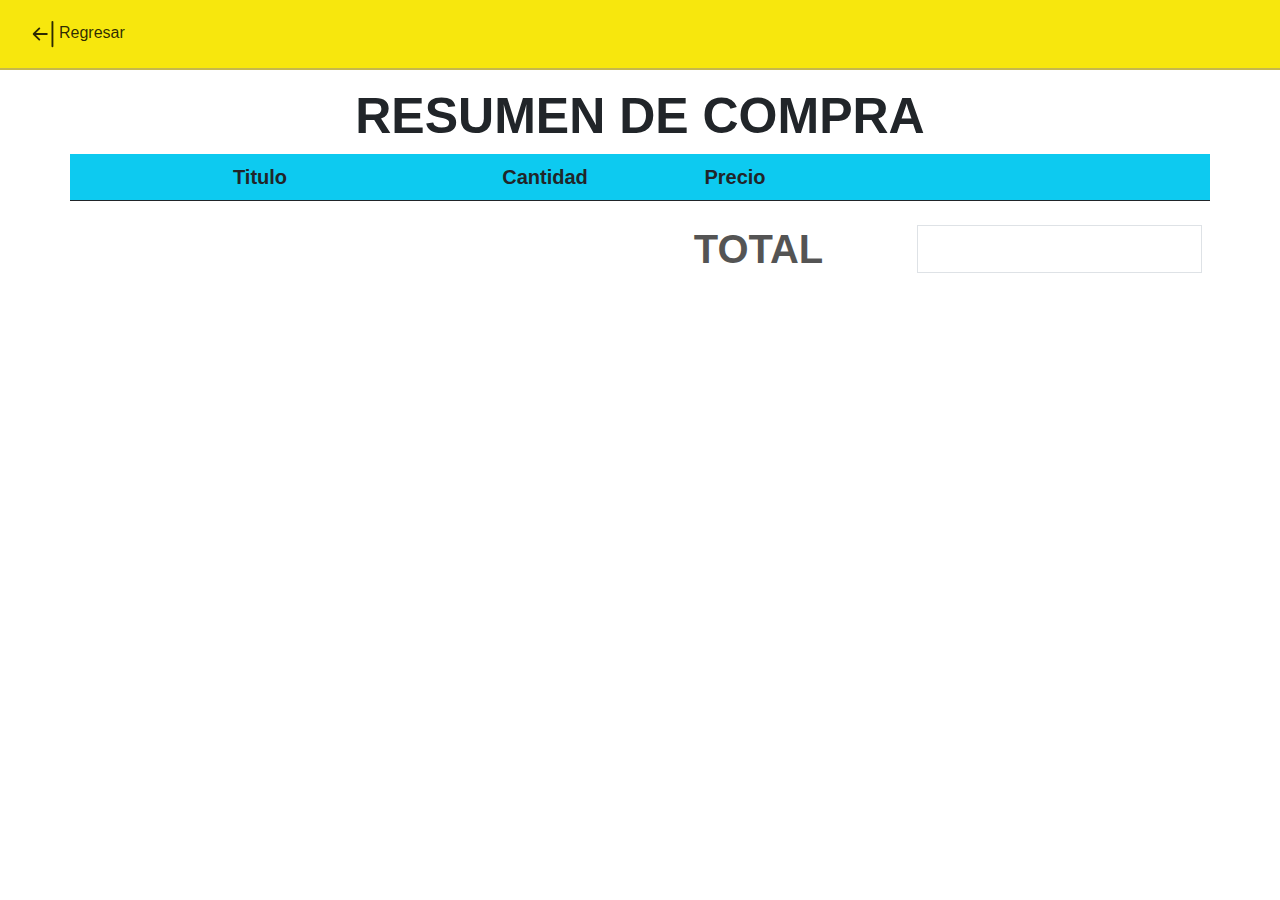
==== pages/resumen-compra.html @ b1a66e0a "Responsive" ====
<!DOCTYPE html>
<html lang="en">

<head>
    <meta charset="UTF-8">
    <meta http-equiv="X-UA-Compatible" content="IE=edge">
    <meta name="viewport" content="width=device-width, initial-scale=1.0">
    <link rel="stylesheet" href="../css/bootstrap5.css">
    <link rel="stylesheet" href="../css/estilos-propios.css">
    <link rel="stylesheet" href="../css/formulario.css">
    <title>Document</title>
</head>

<body>
    <div class="container-fluid sticky-top">
        <nav class="row mb-3">
            <ul class="nav">
                <li class="mx-2 pointer">
                    <a class="borderReturn" href="../index.html"><svg width="30" height="30" fill="currentColor" class="bi bi-arrow-bar-left" viewBox="0 0 16 16">
                        <path fill-rule="evenodd" d="M12.5 15a.5.5 0 0 1-.5-.5v-13a.5.5 0 0 1 1 0v13a.5.5 0 0 1-.5.5zM10 8a.5.5 0 0 1-.5.5H3.707l2.147 2.146a.5.5 0 0 1-.708.708l-3-3a.5.5 0 0 1 0-.708l3-3a.5.5 0 1 1 .708.708L3.707 7.5H9.5a.5.5 0 0 1 .5.5z"/>
                        </svg>Regresar</a>
                </li>
            </ul>
        </nav>
    </div>  
    <div class="container">
        <div class="row text-center">
            <h3 class="FontResumen">RESUMEN DE COMPRA</h3>
        </div>
    </div>
    <div class="container text-center">
        <table class="table">
            <thead>
                <tr class="row bg-info">
                    <th class="col-4 col-sm-4 fontTitleCart">Titulo</th>
                    <th class="col-2 col-sm-2 fontTitleCart">Cantidad</th>
                    <th class="col-2 col-sm-2 fontTitleCart">Precio</th>
                    <th class="col-2 col-sm-2 fontTitleCart"></th>
                    <th class="col-2 col-sm-2"></th>
                </tr>
            </thead>
            <tbody id="productos-del-carro">
            </tbody>
        </table>
        <div class="row justify-content-end">
            <h4 class="col-3 m-2 priceFinal">TOTAL</h4>
            <h5 class="col-3 m-2 border priceFinal" id="precio-Final"></h5>
        </div>
    </div>
    <div class="row justify-content-center py-3" id="botonPagar">
        
    </div>
    <div id="metodoPago">

    </div>
    <script src="/js/jquery.js"></script>
    <script src="/js/resumen.js"></script>
    <script src="/js/main.js"></script>
</body>
</html>
---- css/estilos-propios.css ----
.imagen-mp{
    width: 200px;
    height: 100px;
}
.imagen-modal{
    width: 400px;
    height: 400px;
}
/*NAVBAR*/
ul {
    list-style-type: none;
    margin: 0;
    padding: 0;
    overflow: hidden;
    background-color: rgb(247, 231, 13);
    text-align: center;
    border-bottom: 2px solid rgba(149, 141, 141, 0.513);
}

li {
    display:inline-block;
}

li a {
    margin: 5px;
    color:rgba(0, 0, 0, 0.822);
    border-right: solid 3px rgb(252, 6, 252, 0.822);
    display: block;
    text-align: center;
    justify-content: center;
    padding: 14px 16px;
    text-decoration: none;
    border-radius: 35px;
}

li a:hover {
    text-decoration: none;
    color:white;
    background-color:rgb(252, 6, 252, 0.822);
}

.bgc-color{
    background-color: rgba(149, 141, 141, 0.144);
}
.pointer{
    cursor: pointer;
}
.fontPrice{
    font-size: 40px;
    /* color: black; */
    color: rgb(136, 129, 129);
    font-family:'Franklin Gothic Medium', 'Arial Narrow', Arial, sans-serif;
}
.fontTitle{
    font-family:Cambria, Cochin, Georgia, Times, 'Times New Roman', serif;
    font-size: 25px;
    font-family: monospace;
}
.priceFinal{
    font-size: 40px;
    color: rgba(7, 7, 7, 0.693);
    font-family:Impact, Haettenschweiler, 'Arial Narrow Bold', sans-serif;
}
.fontTitleCart{
    font-family:'Lucida Sans', 'Lucida Sans Regular', 'Lucida Grande', 'Lucida Sans Unicode', Geneva, Verdana, sans-serif;
    font-weight: bolder;
    font-size: 20px;
}
.bg-violet{
    background-color:rgb(94, 23, 235);
}
.FontResumen{
    font-family:'Trebuchet MS', 'Lucida Sans Unicode', 'Lucida Grande', 'Lucida Sans', Arial, sans-serif;
    font-weight: bolder;
    font-size: 50px;
}
.FontTitlePrincipal{
    font-family:'Trebuchet MS', 'Lucida Sans Unicode', 'Lucida Grande', 'Lucida Sans', Arial, sans-serif;
    font-weight: bolder;
    color:rgb(0, 237, 245, 0.822) ;
    font-size: 50px;
}
.FontParrafoPrincipal{
    font-family:'Trebuchet MS', 'Lucida Sans Unicode', 'Lucida Grande', 'Lucida Sans', Arial, sans-serif;
    font-weight: bolder;
    color:black;
    font-size: 15px;
}
.carouselCenter{
    margin-right: 0.5rem;
    margin-left: 0.5rem;
}
.marginCarrousel{
    margin-bottom: 42px;
}
.borde-formulario{
    border-radius: 10px;
    border: 1px solid rgb(223, 217, 217)
}
.borderSpan {
    border-bottom: 3px solid rgba(252, 6, 252, 0.822)!important;
    color: black;
}
.fontSpan{
    color: rgba(0, 0, 0, 0.822)!important;
    font-size: 20px !important;
    font-weight: bolder !important;
}
.TitlePublicidad{
    font-family: 'Gill Sans', 'Gill Sans MT', Calibri, 'Trebuchet MS', sans-serif;
    font-weight: normal;
}
.ParrafoPublicidad{
    font-family:'Franklin Gothic Medium', 'Arial Narrow', Arial, sans-serif;
    font-size: 35px;
}
.borderReturn{
    margin: 5px;
    color:rgba(0, 0, 0, 0.822);
    /* border-left: solid 3px rgb(252, 6, 252, 0.822); */
    display: block;
    text-align: center;
    justify-content: center;
    padding: 14px 16px;
    text-decoration: none;
    border-radius: 35px;
    border-right: none;
}
---- css/formulario.css ----
/* BASIC */

html {
    background-color: #56baed;
}

body {
    font-family: "Poppins", sans-serif;
    height: 100vh;
}

a {
    color: #92badd;
    display: inline-block;
    text-decoration: none;
    font-weight: 400;
}

h2 {
    text-align: center;
    font-size: 16px;
    font-weight: 600;
    text-transform: uppercase;
    display: inline-block;
    margin: 40px 8px 10px 8px;
    color: #cccccc;
}

/* STRUCTURE */

.wrapper {
    display: flex;
    align-items: center;
    flex-direction: column;
    justify-content: center;
    width: 100%;
    min-height: 100%;
    padding: 20px;
}

#formContent {
  -webkit-border-radius: 10px 10px 10px 10px;
  border-radius: 10px 10px 10px 10px;
  background: #fff;
  padding: 30px;
  width: 90%;
  max-width: 450px;
  position: relative;
  padding: 0px;
  -webkit-box-shadow: 0 30px 60px 0 rgba(0, 0, 0, 0.3);
  box-shadow: 0 30px 60px 0 rgba(0, 0, 0, 0.3);
  text-align: center;
}

#formFooter {
  background-color: #f6f6f6;
  border-top: 1px solid #dce8f1;
  padding: 25px;
  text-align: center;
  -webkit-border-radius: 0 0 10px 10px;
  border-radius: 0 0 10px 10px;
}

/* TABS */

h2.inactive {
  color: #cccccc;
}

h2.active {
  color: #0d0d0d;
  border-bottom: 2px solid #5fbae9;
}

/* FORM TYPOGRAPHY*/

input[type="button"],
input[type="submit"],
input[type="reset"] {
  background-color: #56baed;
  border: none;
  color: white;
  padding: 15px 80px;
  text-align: center;
  text-decoration: none;
  display: inline-block;
  text-transform: uppercase;
  font-size: 13px;
  -webkit-box-shadow: 0 10px 30px 0 rgba(95, 186, 233, 0.4);
  box-shadow: 0 10px 30px 0 rgba(95, 186, 233, 0.4);
  -webkit-border-radius: 5px 5px 5px 5px;
  border-radius: 5px 5px 5px 5px;
  margin: 5px 20px 40px 20px;
  -webkit-transition: all 0.3s ease-in-out;
  -moz-transition: all 0.3s ease-in-out;
  -ms-transition: all 0.3s ease-in-out;
  -o-transition: all 0.3s ease-in-out;
  transition: all 0.3s ease-in-out;
}

input[type="button"]:hover,
input[type="submit"]:hover,
input[type="reset"]:hover {
  background-color: #39ace7;
}

input[type="button"]:active,
input[type="submit"]:active,
input[type="reset"]:active {
  -moz-transform: scale(0.95);
  -webkit-transform: scale(0.95);
  -o-transform: scale(0.95);
  -ms-transform: scale(0.95);
  transform: scale(0.95);
}

input[type="text"] {
  background-color: #f6f6f6;
  border: none;
  color: #0d0d0d;
  padding: 15px 32px;
  text-align: center;
  text-decoration: none;
  display: inline-block;
  font-size: 16px;
  margin: 5px;
  width: 85%;
  border: 2px solid #f6f6f6;
  -webkit-transition: all 0.5s ease-in-out;
  -moz-transition: all 0.5s ease-in-out;
  -ms-transition: all 0.5s ease-in-out;
  -o-transition: all 0.5s ease-in-out;
  transition: all 0.5s ease-in-out;
  -webkit-border-radius: 5px 5px 5px 5px;
  border-radius: 5px 5px 5px 5px;
}

input[type="text"]:focus {
  background-color: #fff;
  border-bottom: 2px solid #5fbae9;
}

input[type="text"]:placeholder {
  color: #cccccc;
}

/* ANIMATIONS */

/* Simple CSS3 Fade-in-down Animation */
.fadeInDown {
  -webkit-animation-name: fadeInDown;
  animation-name: fadeInDown;
  -webkit-animation-duration: 1s;
  animation-duration: 1s;
  -webkit-animation-fill-mode: both;
  animation-fill-mode: both;
}

@-webkit-keyframes fadeInDown {
  0% {
    opacity: 0;
    -webkit-transform: translate3d(0, -100%, 0);
    transform: translate3d(0, -100%, 0);
  }
  100% {
    opacity: 1;
    -webkit-transform: none;
    transform: none;
  }
}

@keyframes fadeInDown {
  0% {
    opacity: 0;
    -webkit-transform: translate3d(0, -100%, 0);
    transform: translate3d(0, -100%, 0);
  }
  100% {
    opacity: 1;
    -webkit-transform: none;
    transform: none;
  }
}

/* Simple CSS3 Fade-in Animation */
@-webkit-keyframes fadeIn {
  from {
    opacity: 0;
  }
  to {
    opacity: 1;
  }
}
@-moz-keyframes fadeIn {
  from {
    opacity: 0;
  }
  to {
    opacity: 1;
  }
}
@keyframes fadeIn {
  from {
    opacity: 0;
  }
  to {
    opacity: 1;
  }
}

.fadeIn {
  opacity: 0;
  -webkit-animation: fadeIn ease-in 1;
  -moz-animation: fadeIn ease-in 1;
  animation: fadeIn ease-in 1;

  -webkit-animation-fill-mode: forwards;
  -moz-animation-fill-mode: forwards;
  animation-fill-mode: forwards;

  -webkit-animation-duration: 1s;
  -moz-animation-duration: 1s;
  animation-duration: 1s;
}

.fadeIn.first {
  -webkit-animation-delay: 0.4s;
  -moz-animation-delay: 0.4s;
  animation-delay: 0.4s;
}

.fadeIn.second {
  -webkit-animation-delay: 0.6s;
  -moz-animation-delay: 0.6s;
  animation-delay: 0.6s;
}

.fadeIn.third {
  -webkit-animation-delay: 0.8s;
  -moz-animation-delay: 0.8s;
  animation-delay: 0.8s;
}

.fadeIn.fourth {
  -webkit-animation-delay: 1s;
  -moz-animation-delay: 1s;
  animation-delay: 1s;
}

/* Simple CSS3 Fade-in Animation */
.underlineHover:after {
  display: block;
  left: 0;
  bottom: -10px;
  width: 0;
  height: 2px;
  background-color: #56baed;
  content: "";
  transition: width 0.2s;
}

.underlineHover:hover {
  color: #0d0d0d;
}

.underlineHover:hover:after {
  width: 100%;
}

/* OTHERS */

*:focus {
  outline: none;
}

#icon {
  width: 60%;
}
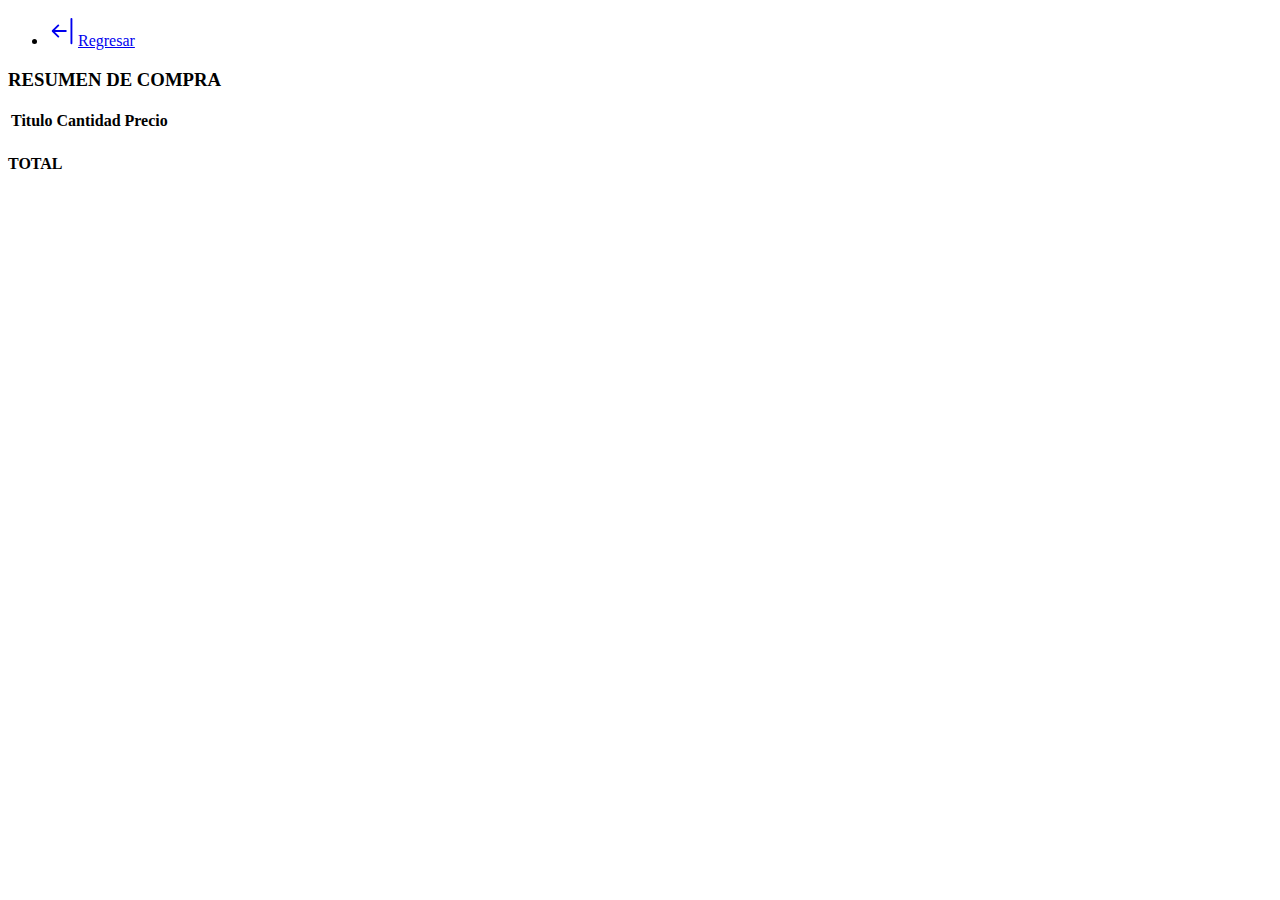
==== commit de8c6ee9: "ajustes GitHub Pages" ====
--- a/pages/resumen-compra.html
+++ b/pages/resumen-compra.html
@@ -5,9 +5,9 @@
     <meta charset="UTF-8">
     <meta http-equiv="X-UA-Compatible" content="IE=edge">
     <meta name="viewport" content="width=device-width, initial-scale=1.0">
-    <link rel="stylesheet" href="../css/bootstrap5.css">
-    <link rel="stylesheet" href="../css/estilos-propios.css">
-    <link rel="stylesheet" href="../css/formulario.css">
+    <link rel="stylesheet" href="css/bootstrap5.css">
+    <link rel="stylesheet" href="css/estilos-propios.css">
+    <link rel="stylesheet" href="css/formulario.css">
     <title>Document</title>
 </head>
 
@@ -53,8 +53,8 @@
     <div id="metodoPago">
 
     </div>
-    <script src="/js/jquery.js"></script>
-    <script src="/js/resumen.js"></script>
-    <script src="/js/main.js"></script>
+    <script src="js/jquery.js"></script>
+    <script src="js/resumen.js"></script>
+    <script src="js/main.js"></script>
 </body>
 </html>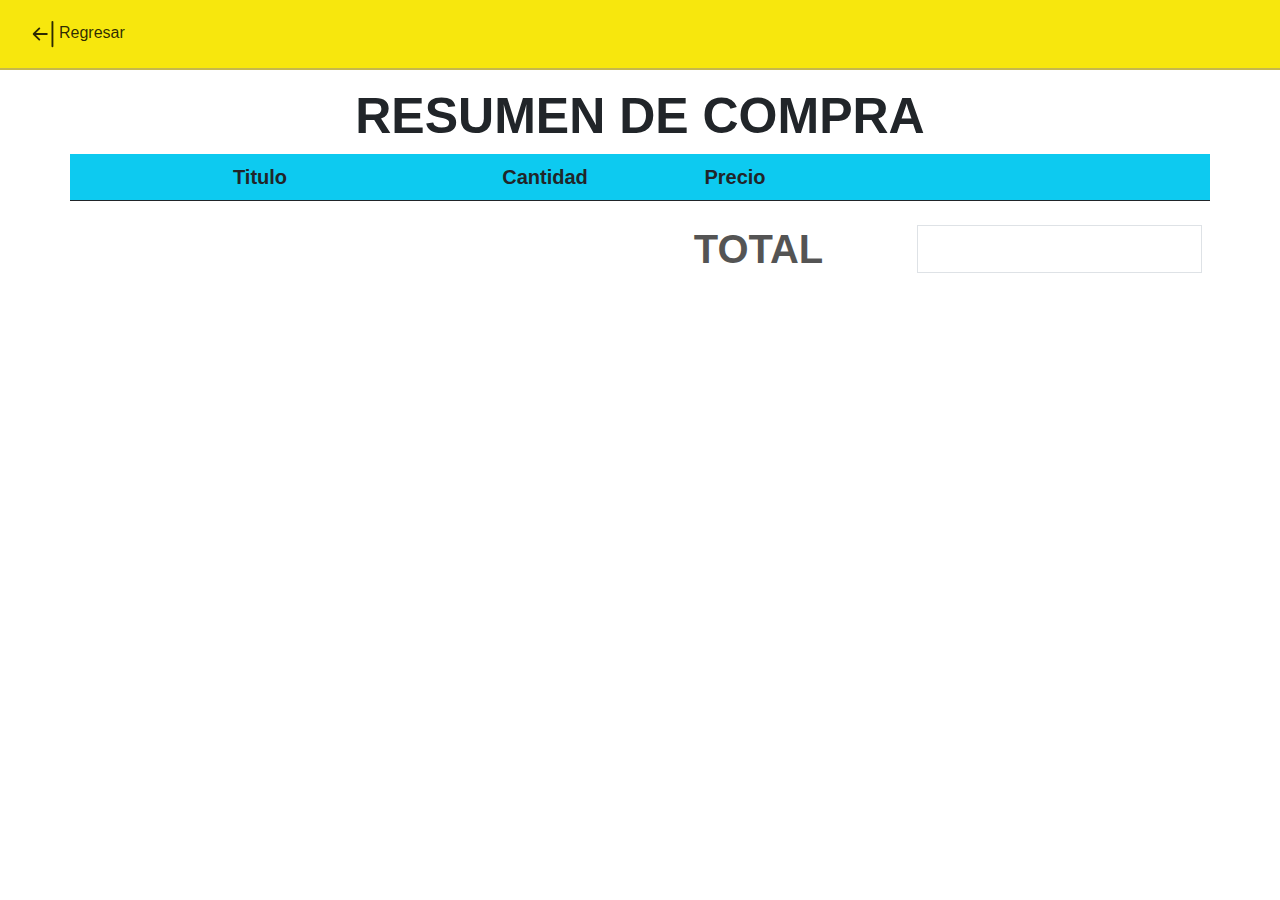
==== commit e86c599e: "cambios githubPages" ====
--- a/pages/resumen-compra.html
+++ b/pages/resumen-compra.html
@@ -5,9 +5,9 @@
     <meta charset="UTF-8">
     <meta http-equiv="X-UA-Compatible" content="IE=edge">
     <meta name="viewport" content="width=device-width, initial-scale=1.0">
-    <link rel="stylesheet" href="css/bootstrap5.css">
-    <link rel="stylesheet" href="css/estilos-propios.css">
-    <link rel="stylesheet" href="css/formulario.css">
+    <link rel="stylesheet" href="../css/bootstrap5.css">
+    <link rel="stylesheet" href="../css/estilos-propios.css">
+    <link rel="stylesheet" href="../css/formulario.css">
     <title>Document</title>
 </head>
 
--- a/css/estilos-propios.css
+++ b/css/estilos-propios.css
@@ -0,0 +1,128 @@
+.imagen-mp{
+    width: 200px;
+    height: 100px;
+}
+.imagen-modal{
+    width: 400px;
+    height: 400px;
+}
+/*NAVBAR*/
+ul {
+    list-style-type: none;
+    margin: 0;
+    padding: 0;
+    overflow: hidden;
+    background-color: rgb(247, 231, 13);
+    text-align: center;
+    border-bottom: 2px solid rgba(149, 141, 141, 0.513);
+}
+
+li {
+    display:inline-block;
+}
+
+li a {
+    margin: 5px;
+    color:rgba(0, 0, 0, 0.822);
+    border-right: solid 3px rgb(252, 6, 252, 0.822);
+    display: block;
+    text-align: center;
+    justify-content: center;
+    padding: 14px 16px;
+    text-decoration: none;
+    border-radius: 35px;
+}
+
+li a:hover {
+    text-decoration: none;
+    color:white;
+    background-color:rgb(252, 6, 252, 0.822);
+}
+
+.bgc-color{
+    background-color: rgba(149, 141, 141, 0.144);
+}
+.pointer{
+    cursor: pointer;
+}
+.fontPrice{
+    font-size: 40px;
+    /* color: black; */
+    color: rgb(136, 129, 129);
+    font-family:'Franklin Gothic Medium', 'Arial Narrow', Arial, sans-serif;
+}
+.fontTitle{
+    font-family:Cambria, Cochin, Georgia, Times, 'Times New Roman', serif;
+    font-size: 25px;
+    font-family: monospace;
+}
+.priceFinal{
+    font-size: 40px;
+    color: rgba(7, 7, 7, 0.693);
+    font-family:Impact, Haettenschweiler, 'Arial Narrow Bold', sans-serif;
+}
+.fontTitleCart{
+    font-family:'Lucida Sans', 'Lucida Sans Regular', 'Lucida Grande', 'Lucida Sans Unicode', Geneva, Verdana, sans-serif;
+    font-weight: bolder;
+    font-size: 20px;
+}
+.bg-violet{
+    background-color:rgb(94, 23, 235);
+}
+.FontResumen{
+    font-family:'Trebuchet MS', 'Lucida Sans Unicode', 'Lucida Grande', 'Lucida Sans', Arial, sans-serif;
+    font-weight: bolder;
+    font-size: 50px;
+}
+.FontTitlePrincipal{
+    font-family:'Trebuchet MS', 'Lucida Sans Unicode', 'Lucida Grande', 'Lucida Sans', Arial, sans-serif;
+    font-weight: bolder;
+    color:rgb(0, 237, 245, 0.822) ;
+    font-size: 50px;
+}
+.FontParrafoPrincipal{
+    font-family:'Trebuchet MS', 'Lucida Sans Unicode', 'Lucida Grande', 'Lucida Sans', Arial, sans-serif;
+    font-weight: bolder;
+    color:black;
+    font-size: 15px;
+}
+.carouselCenter{
+    margin-right: 0.5rem;
+    margin-left: 0.5rem;
+}
+.marginCarrousel{
+    margin-bottom: 42px;
+}
+.borde-formulario{
+    border-radius: 10px;
+    border: 1px solid rgb(223, 217, 217)
+}
+.borderSpan {
+    border-bottom: 3px solid rgba(252, 6, 252, 0.822)!important;
+    color: black;
+}
+.fontSpan{
+    color: rgba(0, 0, 0, 0.822)!important;
+    font-size: 20px !important;
+    font-weight: bolder !important;
+}
+.TitlePublicidad{
+    font-family: 'Gill Sans', 'Gill Sans MT', Calibri, 'Trebuchet MS', sans-serif;
+    font-weight: normal;
+}
+.ParrafoPublicidad{
+    font-family:'Franklin Gothic Medium', 'Arial Narrow', Arial, sans-serif;
+    font-size: 35px;
+}
+.borderReturn{
+    margin: 5px;
+    color:rgba(0, 0, 0, 0.822);
+    /* border-left: solid 3px rgb(252, 6, 252, 0.822); */
+    display: block;
+    text-align: center;
+    justify-content: center;
+    padding: 14px 16px;
+    text-decoration: none;
+    border-radius: 35px;
+    border-right: none;
+}
--- a/css/formulario.css
+++ b/css/formulario.css
@@ -0,0 +1,278 @@
+/* BASIC */
+
+html {
+    background-color: #56baed;
+}
+
+body {
+    font-family: "Poppins", sans-serif;
+    height: 100vh;
+}
+
+a {
+    color: #92badd;
+    display: inline-block;
+    text-decoration: none;
+    font-weight: 400;
+}
+
+h2 {
+    text-align: center;
+    font-size: 16px;
+    font-weight: 600;
+    text-transform: uppercase;
+    display: inline-block;
+    margin: 40px 8px 10px 8px;
+    color: #cccccc;
+}
+
+/* STRUCTURE */
+
+.wrapper {
+    display: flex;
+    align-items: center;
+    flex-direction: column;
+    justify-content: center;
+    width: 100%;
+    min-height: 100%;
+    padding: 20px;
+}
+
+#formContent {
+  -webkit-border-radius: 10px 10px 10px 10px;
+  border-radius: 10px 10px 10px 10px;
+  background: #fff;
+  padding: 30px;
+  width: 90%;
+  max-width: 450px;
+  position: relative;
+  padding: 0px;
+  -webkit-box-shadow: 0 30px 60px 0 rgba(0, 0, 0, 0.3);
+  box-shadow: 0 30px 60px 0 rgba(0, 0, 0, 0.3);
+  text-align: center;
+}
+
+#formFooter {
+  background-color: #f6f6f6;
+  border-top: 1px solid #dce8f1;
+  padding: 25px;
+  text-align: center;
+  -webkit-border-radius: 0 0 10px 10px;
+  border-radius: 0 0 10px 10px;
+}
+
+/* TABS */
+
+h2.inactive {
+  color: #cccccc;
+}
+
+h2.active {
+  color: #0d0d0d;
+  border-bottom: 2px solid #5fbae9;
+}
+
+/* FORM TYPOGRAPHY*/
+
+input[type="button"],
+input[type="submit"],
+input[type="reset"] {
+  background-color: #56baed;
+  border: none;
+  color: white;
+  padding: 15px 80px;
+  text-align: center;
+  text-decoration: none;
+  display: inline-block;
+  text-transform: uppercase;
+  font-size: 13px;
+  -webkit-box-shadow: 0 10px 30px 0 rgba(95, 186, 233, 0.4);
+  box-shadow: 0 10px 30px 0 rgba(95, 186, 233, 0.4);
+  -webkit-border-radius: 5px 5px 5px 5px;
+  border-radius: 5px 5px 5px 5px;
+  margin: 5px 20px 40px 20px;
+  -webkit-transition: all 0.3s ease-in-out;
+  -moz-transition: all 0.3s ease-in-out;
+  -ms-transition: all 0.3s ease-in-out;
+  -o-transition: all 0.3s ease-in-out;
+  transition: all 0.3s ease-in-out;
+}
+
+input[type="button"]:hover,
+input[type="submit"]:hover,
+input[type="reset"]:hover {
+  background-color: #39ace7;
+}
+
+input[type="button"]:active,
+input[type="submit"]:active,
+input[type="reset"]:active {
+  -moz-transform: scale(0.95);
+  -webkit-transform: scale(0.95);
+  -o-transform: scale(0.95);
+  -ms-transform: scale(0.95);
+  transform: scale(0.95);
+}
+
+input[type="text"] {
+  background-color: #f6f6f6;
+  border: none;
+  color: #0d0d0d;
+  padding: 15px 32px;
+  text-align: center;
+  text-decoration: none;
+  display: inline-block;
+  font-size: 16px;
+  margin: 5px;
+  width: 85%;
+  border: 2px solid #f6f6f6;
+  -webkit-transition: all 0.5s ease-in-out;
+  -moz-transition: all 0.5s ease-in-out;
+  -ms-transition: all 0.5s ease-in-out;
+  -o-transition: all 0.5s ease-in-out;
+  transition: all 0.5s ease-in-out;
+  -webkit-border-radius: 5px 5px 5px 5px;
+  border-radius: 5px 5px 5px 5px;
+}
+
+input[type="text"]:focus {
+  background-color: #fff;
+  border-bottom: 2px solid #5fbae9;
+}
+
+input[type="text"]:placeholder {
+  color: #cccccc;
+}
+
+/* ANIMATIONS */
+
+/* Simple CSS3 Fade-in-down Animation */
+.fadeInDown {
+  -webkit-animation-name: fadeInDown;
+  animation-name: fadeInDown;
+  -webkit-animation-duration: 1s;
+  animation-duration: 1s;
+  -webkit-animation-fill-mode: both;
+  animation-fill-mode: both;
+}
+
+@-webkit-keyframes fadeInDown {
+  0% {
+    opacity: 0;
+    -webkit-transform: translate3d(0, -100%, 0);
+    transform: translate3d(0, -100%, 0);
+  }
+  100% {
+    opacity: 1;
+    -webkit-transform: none;
+    transform: none;
+  }
+}
+
+@keyframes fadeInDown {
+  0% {
+    opacity: 0;
+    -webkit-transform: translate3d(0, -100%, 0);
+    transform: translate3d(0, -100%, 0);
+  }
+  100% {
+    opacity: 1;
+    -webkit-transform: none;
+    transform: none;
+  }
+}
+
+/* Simple CSS3 Fade-in Animation */
+@-webkit-keyframes fadeIn {
+  from {
+    opacity: 0;
+  }
+  to {
+    opacity: 1;
+  }
+}
+@-moz-keyframes fadeIn {
+  from {
+    opacity: 0;
+  }
+  to {
+    opacity: 1;
+  }
+}
+@keyframes fadeIn {
+  from {
+    opacity: 0;
+  }
+  to {
+    opacity: 1;
+  }
+}
+
+.fadeIn {
+  opacity: 0;
+  -webkit-animation: fadeIn ease-in 1;
+  -moz-animation: fadeIn ease-in 1;
+  animation: fadeIn ease-in 1;
+
+  -webkit-animation-fill-mode: forwards;
+  -moz-animation-fill-mode: forwards;
+  animation-fill-mode: forwards;
+
+  -webkit-animation-duration: 1s;
+  -moz-animation-duration: 1s;
+  animation-duration: 1s;
+}
+
+.fadeIn.first {
+  -webkit-animation-delay: 0.4s;
+  -moz-animation-delay: 0.4s;
+  animation-delay: 0.4s;
+}
+
+.fadeIn.second {
+  -webkit-animation-delay: 0.6s;
+  -moz-animation-delay: 0.6s;
+  animation-delay: 0.6s;
+}
+
+.fadeIn.third {
+  -webkit-animation-delay: 0.8s;
+  -moz-animation-delay: 0.8s;
+  animation-delay: 0.8s;
+}
+
+.fadeIn.fourth {
+  -webkit-animation-delay: 1s;
+  -moz-animation-delay: 1s;
+  animation-delay: 1s;
+}
+
+/* Simple CSS3 Fade-in Animation */
+.underlineHover:after {
+  display: block;
+  left: 0;
+  bottom: -10px;
+  width: 0;
+  height: 2px;
+  background-color: #56baed;
+  content: "";
+  transition: width 0.2s;
+}
+
+.underlineHover:hover {
+  color: #0d0d0d;
+}
+
+.underlineHover:hover:after {
+  width: 100%;
+}
+
+/* OTHERS */
+
+*:focus {
+  outline: none;
+}
+
+#icon {
+  width: 60%;
+}
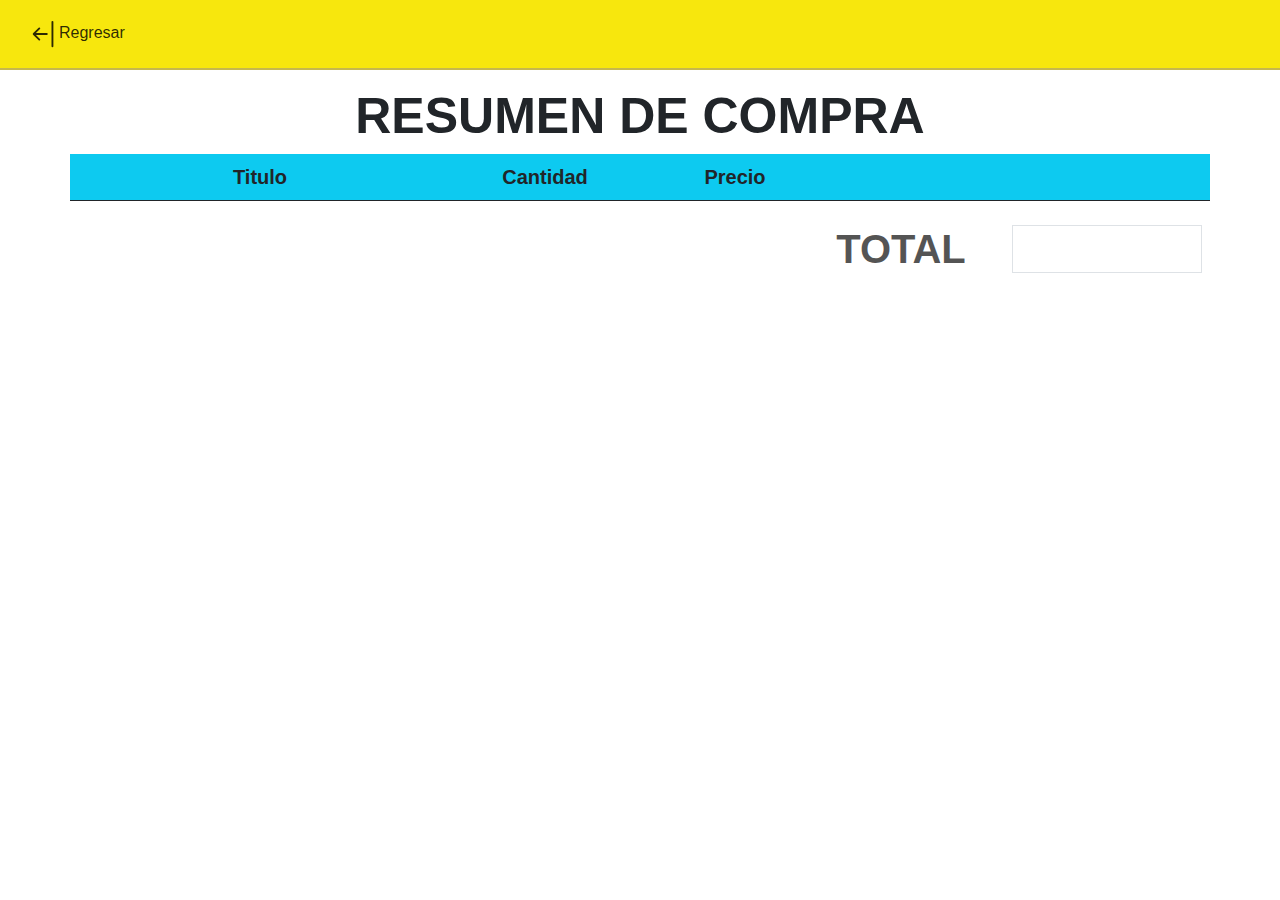
==== commit a6c2d95f: "Entrega Final" ====
--- a/pages/resumen-compra.html
+++ b/pages/resumen-compra.html
@@ -5,24 +5,28 @@
     <meta charset="UTF-8">
     <meta http-equiv="X-UA-Compatible" content="IE=edge">
     <meta name="viewport" content="width=device-width, initial-scale=1.0">
-    <link rel="stylesheet" href="../css/bootstrap5.css">
+    <link rel="icon" href="../img/SystEm.ico">
+    <!-- Estilos Bootstrap -->
+    <link rel="stylesheet" href="../css/bootstrap.css">
+    <!-- Estilos Propios -->
     <link rel="stylesheet" href="../css/estilos-propios.css">
     <link rel="stylesheet" href="../css/formulario.css">
-    <title>Document</title>
+    <title>Resumen Compra</title>
 </head>
-
 <body>
     <div class="container-fluid sticky-top">
         <nav class="row mb-3">
             <ul class="nav">
                 <li class="mx-2 pointer">
-                    <a class="borderReturn" href="../index.html"><svg width="30" height="30" fill="currentColor" class="bi bi-arrow-bar-left" viewBox="0 0 16 16">
-                        <path fill-rule="evenodd" d="M12.5 15a.5.5 0 0 1-.5-.5v-13a.5.5 0 0 1 1 0v13a.5.5 0 0 1-.5.5zM10 8a.5.5 0 0 1-.5.5H3.707l2.147 2.146a.5.5 0 0 1-.708.708l-3-3a.5.5 0 0 1 0-.708l3-3a.5.5 0 1 1 .708.708L3.707 7.5H9.5a.5.5 0 0 1 .5.5z"/>
+                    <a class="borderReturn" href="../index.html"><svg width="30" height="30" fill="currentColor"
+                            class="bi bi-arrow-bar-left" viewBox="0 0 16 16">
+                            <path fill-rule="evenodd"
+                                d="M12.5 15a.5.5 0 0 1-.5-.5v-13a.5.5 0 0 1 1 0v13a.5.5 0 0 1-.5.5zM10 8a.5.5 0 0 1-.5.5H3.707l2.147 2.146a.5.5 0 0 1-.708.708l-3-3a.5.5 0 0 1 0-.708l3-3a.5.5 0 1 1 .708.708L3.707 7.5H9.5a.5.5 0 0 1 .5.5z" />
                         </svg>Regresar</a>
                 </li>
             </ul>
         </nav>
-    </div>  
+    </div>
     <div class="container">
         <div class="row text-center">
             <h3 class="FontResumen">RESUMEN DE COMPRA</h3>
@@ -32,8 +36,8 @@
         <table class="table">
             <thead>
                 <tr class="row bg-info">
-                    <th class="col-4 col-sm-4 fontTitleCart">Titulo</th>
-                    <th class="col-2 col-sm-2 fontTitleCart">Cantidad</th>
+                    <th class="col-3 col-sm-4 fontTitleCart">Titulo</th>
+                    <th class="col-3 col-sm-2 fontTitleCart">Cantidad</th>
                     <th class="col-2 col-sm-2 fontTitleCart">Precio</th>
                     <th class="col-2 col-sm-2 fontTitleCart"></th>
                     <th class="col-2 col-sm-2"></th>
@@ -43,18 +47,17 @@
             </tbody>
         </table>
         <div class="row justify-content-end">
-            <h4 class="col-3 m-2 priceFinal">TOTAL</h4>
-            <h5 class="col-3 m-2 border priceFinal" id="precio-Final"></h5>
+            <h4 class="col-5 m-2 col-md-2 priceFinal">TOTAL</h4>
+            <h5 class="col-5 m-2 col-md-2 border priceFinal" id="precio-Final"></h5>
         </div>
     </div>
     <div class="row justify-content-center py-3" id="botonPagar">
-        
     </div>
     <div id="metodoPago">
+    </div>
+    <script src="../js/jquery.js"></script>
+    <script src="../js/resumen.js"></script>
+    <script src="../js/main.js"></script>
+</body>
 
-    </div>
-    <script src="js/jquery.js"></script>
-    <script src="js/resumen.js"></script>
-    <script src="js/main.js"></script>
-</body>
 </html>--- a/css/estilos-propios.css
+++ b/css/estilos-propios.css
@@ -47,7 +47,6 @@
 }
 .fontPrice{
     font-size: 40px;
-    /* color: black; */
     color: rgb(136, 129, 129);
     font-family:'Franklin Gothic Medium', 'Arial Narrow', Arial, sans-serif;
 }
@@ -126,3 +125,15 @@
     border-radius: 35px;
     border-right: none;
 }
+.titleRegistro{
+    font-family:'Lucida Sans', 'Lucida Sans Regular', 'Lucida Grande', 'Lucida Sans Unicode', Geneva, Verdana, sans-serif;
+    font-size: 35px;
+}
+@media (min-width: 360px) and (max-width:480px){
+    .fontTitle{
+        font-size: 15px;
+    }
+    .fontTitleCart{
+        font-size: 12px;
+    }
+}
